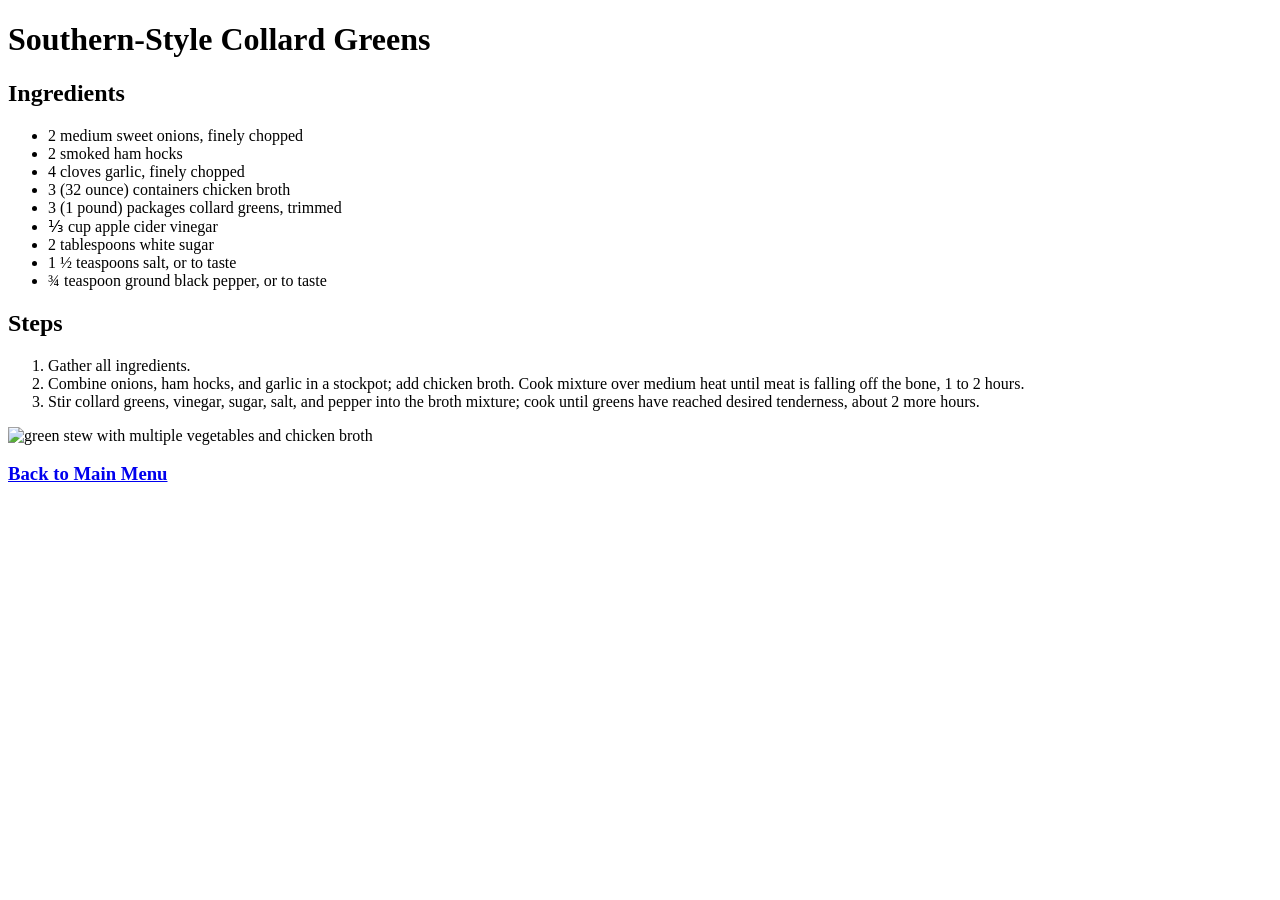
==== pages/collard_greens.html @ 7d8c3104 "Created collard greens recipe Created an HTML file detailing the ingredients, instructions, and pict" ====
<!DOCTYPE html>
<html lang="en">
    <head>
        <title></title>
        <meta charset="UTF-8">
        <meta name="viewport" content="width=device-width, initial-scale=1.0">
    </head>
    <body>
        <h1>Southern-Style Collard Greens</h1>
        <h2>Ingredients</h2>
        <ul>
            <li>2 medium sweet onions, finely chopped</li>
            <li>2 smoked ham hocks</li>
            <li>4 cloves garlic, finely chopped</li>
            <li>3 (32 ounce) containers chicken broth</li>
            <li>3 (1 pound) packages collard greens, trimmed</li>
            <li>⅓ cup apple cider vinegar</li>
            <li>2 tablespoons white sugar</li>
            <li>1 ½ teaspoons salt, or to taste</li>
            <li>¾ teaspoon ground black pepper, or to taste</li>
        </ul>
        <h2>Steps</h2>
        <ol>
            <li>Gather all ingredients.</li>
            <li>Combine onions, ham hocks, and garlic in a stockpot; add chicken broth. Cook mixture over medium heat until meat is falling off the bone, 1 to 2 hours.</li>
            <li>Stir collard greens, vinegar, sugar, salt, and pepper into the broth mixture; cook until greens have reached desired tenderness, about 2 more hours.</li>
        </ol>
        <img src="https://www.allrecipes.com/thmb/8v-Gz53efxKbNUIQEpbi92rMCDw=/750x0/filters:no_upscale():max_bytes(150000):strip_icc():format(webp)/235931-SouthernStyleCollardGreens-mfs-2X3-0971-f547144dadbb485c90cd8f80668c20b0.jpg" alt="green stew with multiple vegetables and chicken broth" height=500 width=600>

        <h3><a href="../index.html">Back to Main Menu</a></h3>
    </body>
</html>
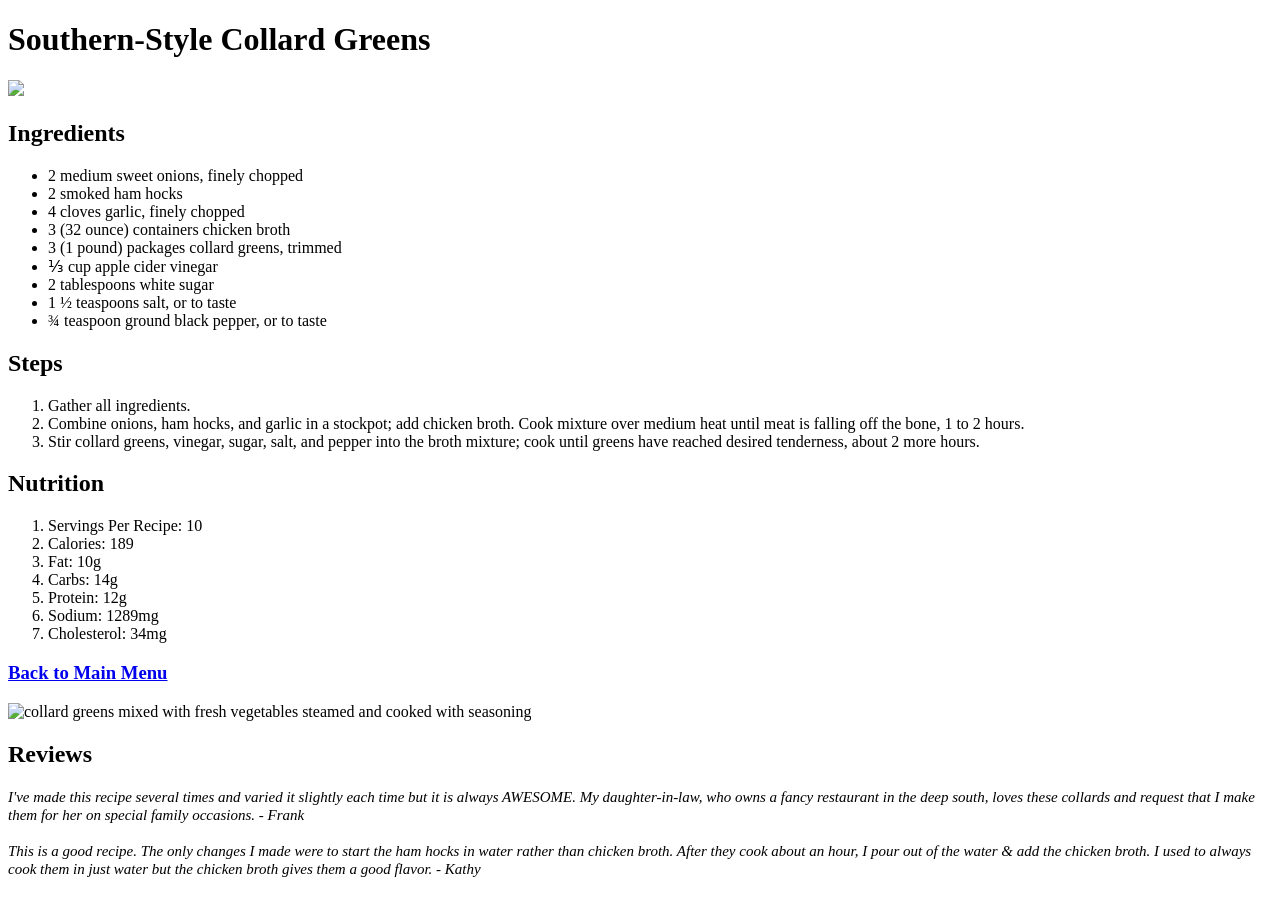
==== commit 5d3f56f0: "Update collard_greens.html Added nutrition facts, CSS styling, and reviews for collard greens recipe" ====
--- a/pages/collard_greens.html
+++ b/pages/collard_greens.html
@@ -4,29 +4,57 @@
         <title></title>
         <meta charset="UTF-8">
         <meta name="viewport" content="width=device-width, initial-scale=1.0">
+        <link rel="stylesheet" type="text/css" href="/css/cg.css">
     </head>
     <body>
-        <h1>Southern-Style Collard Greens</h1>
-        <h2>Ingredients</h2>
-        <ul>
-            <li>2 medium sweet onions, finely chopped</li>
-            <li>2 smoked ham hocks</li>
-            <li>4 cloves garlic, finely chopped</li>
-            <li>3 (32 ounce) containers chicken broth</li>
-            <li>3 (1 pound) packages collard greens, trimmed</li>
-            <li>⅓ cup apple cider vinegar</li>
-            <li>2 tablespoons white sugar</li>
-            <li>1 ½ teaspoons salt, or to taste</li>
-            <li>¾ teaspoon ground black pepper, or to taste</li>
-        </ul>
-        <h2>Steps</h2>
-        <ol>
-            <li>Gather all ingredients.</li>
-            <li>Combine onions, ham hocks, and garlic in a stockpot; add chicken broth. Cook mixture over medium heat until meat is falling off the bone, 1 to 2 hours.</li>
-            <li>Stir collard greens, vinegar, sugar, salt, and pepper into the broth mixture; cook until greens have reached desired tenderness, about 2 more hours.</li>
-        </ol>
-        <img src="https://www.allrecipes.com/thmb/8v-Gz53efxKbNUIQEpbi92rMCDw=/750x0/filters:no_upscale():max_bytes(150000):strip_icc():format(webp)/235931-SouthernStyleCollardGreens-mfs-2X3-0971-f547144dadbb485c90cd8f80668c20b0.jpg" alt="green stew with multiple vegetables and chicken broth" height=500 width=600>
+        <div class="float center">
+            <h1>Southern-Style Collard Greens</h1>  <img src="/images/cloud.png" class="cloud">
+        </div>
 
-        <h3><a href="../index.html">Back to Main Menu</a></h3>
+        <div class="float left">
+            <h2>Ingredients</h2>
+            <ul>
+                <li>2 medium sweet onions, finely chopped</li>
+                <li>2 smoked ham hocks</li>
+                <li>4 cloves garlic, finely chopped</li>
+                <li>3 (32 ounce) containers chicken broth</li>
+                <li>3 (1 pound) packages collard greens, trimmed</li>
+                <li>⅓ cup apple cider vinegar</li>
+                <li>2 tablespoons white sugar</li>
+                <li>1 ½ teaspoons salt, or to taste</li>
+                <li>¾ teaspoon ground black pepper, or to taste</li>
+            </ul>
+            <h2>Steps</h2>
+            <ol>
+                <li>Gather all ingredients.</li>
+                <li>Combine onions, ham hocks, and garlic in a stockpot; add chicken broth. Cook mixture over medium heat until meat is falling off the bone, 1 to 2 hours.</li>
+                <li>Stir collard greens, vinegar, sugar, salt, and pepper into the broth mixture; cook until greens have reached desired tenderness, about 2 more hours.</li>
+            </ol>
+            <h2>Nutrition</h2>
+            <ol>
+                <li>Servings Per Recipe: 10</li>
+                <li>Calories: 189</li>
+                <li>Fat: 10g</li>
+                <li>Carbs: 14g</li>
+                <li>Protein: 12g</li>
+                <li>Sodium: 1289mg</li>
+                <li>Cholesterol: 34mg</li>
+            </ol>
+            <h3 class="center main"><a href="../index.html">Back to Main Menu</a></h3>
+        </div>
+
+
+        <div class="float right">
+            <img src="/images/collard_greens.jpeg" alt="collard greens mixed with fresh vegetables steamed and cooked with seasoning" height="350" width="480">
+        </div>
+
+        <div class="float right review">
+            <h2>Reviews</h2>
+            <i style="font-size: 15px">I've made this recipe several times and varied it slightly each time but it is always AWESOME. My daughter-in-law, who owns a fancy restaurant in the deep south, loves these collards and request that I make them for her on special family occasions. - Frank</i><br><br>
+
+            <i style="font-size: 15px">This is a good recipe. The only changes I made were to start the ham hocks in water rather than chicken broth. After they cook about an hour, I pour out of the water & add the chicken broth. I used to always cook them in just water but the chicken broth gives them a good flavor. - Kathy</i>
+        </div>
+
+
     </body>
 </html>
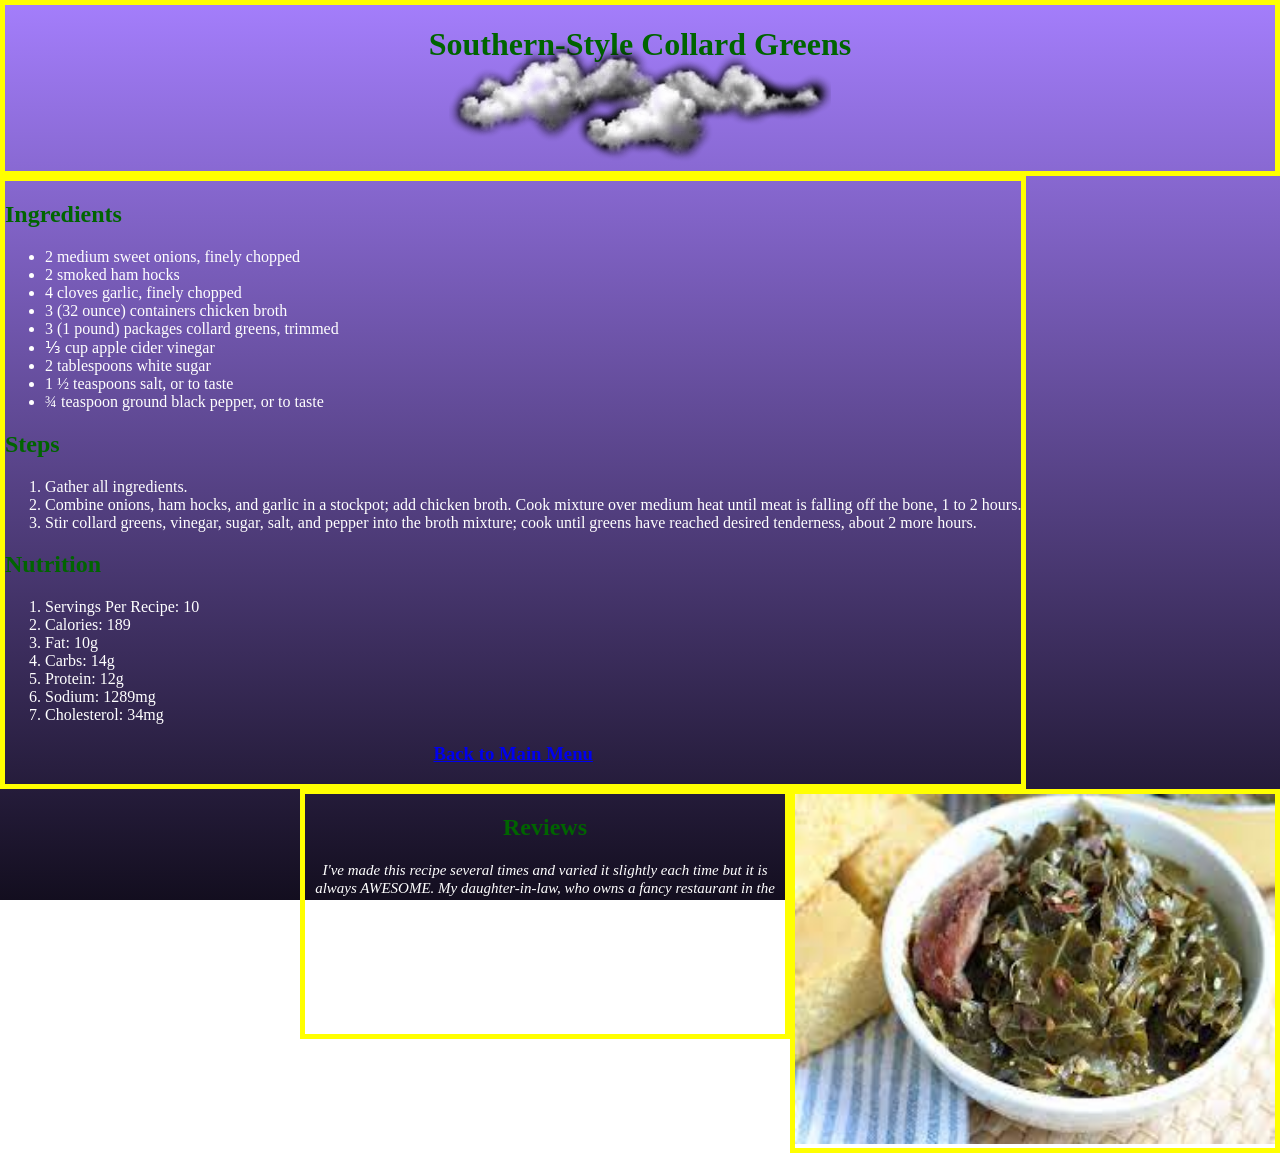
==== commit 26227fe8: "Update collard_greens.html" ====
--- a/pages/collard_greens.html
+++ b/pages/collard_greens.html
@@ -4,11 +4,11 @@
         <title></title>
         <meta charset="UTF-8">
         <meta name="viewport" content="width=device-width, initial-scale=1.0">
-        <link rel="stylesheet" type="text/css" href="/css/cg.css">
+        <link rel="stylesheet" type="text/css" href="../css/cg.css"/>
     </head>
     <body>
         <div class="float center">
-            <h1>Southern-Style Collard Greens</h1>  <img src="/images/cloud.png" class="cloud">
+            <h1>Southern-Style Collard Greens</h1>  <img src="../images/cloud.png" class="cloud"/>
         </div>
 
         <div class="float left">
@@ -45,7 +45,7 @@
 
 
         <div class="float right">
-            <img src="/images/collard_greens.jpeg" alt="collard greens mixed with fresh vegetables steamed and cooked with seasoning" height="350" width="480">
+            <img src="../images/collard_greens.jpeg" alt="collard greens mixed with fresh vegetables steamed and cooked with seasoning" height="350" width="480"/>
         </div>
 
         <div class="float right review">
@@ -54,7 +54,5 @@
 
             <i style="font-size: 15px">This is a good recipe. The only changes I made were to start the ham hocks in water rather than chicken broth. After they cook about an hour, I pour out of the water & add the chicken broth. I used to always cook them in just water but the chicken broth gives them a good flavor. - Kathy</i>
         </div>
-
-
     </body>
 </html>
--- a/css/cg.css
+++ b/css/cg.css
@@ -0,0 +1,46 @@
+body{
+    margin: 0 auto;
+    background: linear-gradient(#a47efc, #130e1f);
+    background-size: cover;
+    background-repeat: no-repeat;
+    background-attachment: fixed;
+    font-family: 'GFS Didot', serif;
+}
+
+i, li{
+    color: white;
+    font-weight: 500;
+}
+
+h1, h2{
+    color: darkgreen;
+    font-weight: bolder;
+    font-family: 'GFS Didot', serif;
+}
+
+.float{
+    border: 5px solid yellow;
+}
+.left{
+    float:left;
+}
+.right{
+    float:right;
+}
+.center{
+    float:center;
+}
+
+.review{
+    height: 240px;
+    width: 480px;
+    display: inline-block;
+}
+
+.center, .review{
+    text-align: center;
+}
+
+.cloud{
+    margin-top: -50px;
+}
